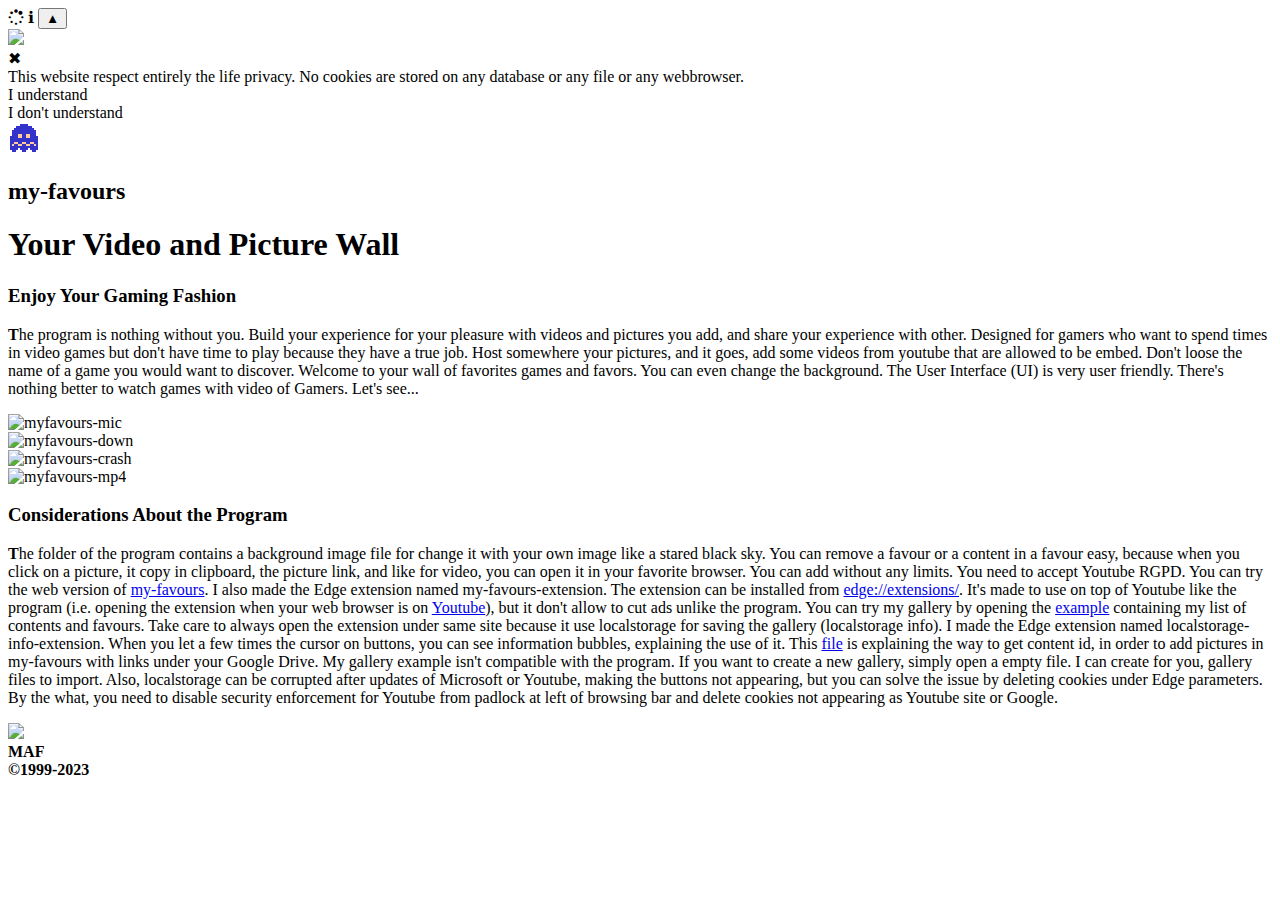
==== index.html @ e2166978 "Initial commit" ====
﻿<!DOCTYPE html>
<html lang="en">
<head>
    <meta charset="UTF-8">
    <title>my-favours</title>
    <meta name="description" content="Fast gaming experiences making an interactive wall to customize with pictures and videos or whatever experiences">
    <meta name="keywords" content="youtube, videos, pictures, wall, slides, grid, experiences, export, import, sharing, consuming, games">
    <meta name="author" content="MICHAEL ANDRE FRANIATTE">

    <link rel="icon" href="favicon.ico" type="image/x-icon">
    
    <meta name="viewport" content="width=device-width, initial-scale=1.0">

    <link rel="stylesheet" href="../extra/w3.css">
    <link rel="stylesheet" href="../bootstrap/bootstrap.min.css" />
    <link rel="stylesheet" href="../custom/custom.css" />
    <link rel="stylesheet" href="../extra/rgpd.css" />
    
    <script src="https://ajax.googleapis.com/ajax/libs/jquery/3.5.1/jquery.min.js"></script>
    <link rel="stylesheet" href="https://maxcdn.bootstrapcdn.com/font-awesome/4.5.0/css/font-awesome.css">
    <link rel="stylesheet" href="../extra/spinner.css" />

</head>

<body id="page-top" onLoad="window_onload()">

    <div class="back">

    <div class="fa fa-spinner fa-spin spinner show"></div>

    <span aria-label="No Cookies!" class="infobulle">&#8505;</span>

    <button onclick="topFunction()" id="TopBtn" aria-label="Go to top">▲</button>

    <div id="banner"><img src="../img/favicon.jpg" /><div id="closebanner">✖</div><div id="textbanner">This website respect entirely the life privacy. No cookies are stored on any database or any file or any webbrowser.</div><div id="button1banner">I understand</div><div id="button2banner">I don't understand</div></div>

    <div class="top w3-center">
        <a href="../#myfavours"><img class="logo" src="mf.png" alt="wv"></a>
        <div class="title colored">
            <h2>my-favours</h2>
            <h1>Your Video and Picture Wall</h1>
        </div>
    </div>

    <div class="container">

        <div class="w3-row first-section">
            <div class="w3-container">
                <h3 class="w3-center colored"><b>Enjoy Your Gaming Fashion</b></h3>
                <p>
                    <b>T</b>he program is nothing without you. Build your experience for your pleasure with videos and pictures you add, and share your experience with other. Designed for gamers who want to spend times in video games but don't have time to play because they have a true job. Host somewhere your pictures, and it goes, add some videos from youtube that are allowed to be embed. Don't loose the name of a game you would want to discover. Welcome to your wall of favorites games and favors. You can even change the background. The User Interface (UI) is very user friendly. There's nothing better to watch games with video of Gamers. Let's see...
                </p>
            </div>
        </div>

        <div class="w3-center row">
            <div class="column">
                <img src="../img/myfavours-main.png" alt="myfavours-mic" style="width:100%" onclick='img_box("../img/myfavours-main.png")'>
            </div>
            <div class="column">
                <img src="../img/myfavours-down.png" alt="myfavours-down" style="width:100%" onclick='img_box("../img/myfavours-down.png")'>
            </div>
            <div class="column">
                <img src="../img/myfavours-crash.png" alt="myfavours-crash" style="width:100%" onclick='img_box("../img/myfavours-crash.png")'>
            </div>
            <div class="column">
                <img src="../img/myfavours-mp4.png" alt="myfavours-mp4" style="width:100%" onclick='img_box("../img/myfavours-mp4.png")'>
            </div>
        </div>

        <div class="w3-row second-section">
            <div class="w3-container">
                <h3 class="w3-center colored"><b>Considerations About the Program</b></h3>
                <p>
                    <b>T</b>he folder of the program contains a background image file for change it with your own image like a stared black sky. You can remove a favour or a content in a favour easy, because when you click on a picture, it copy in clipboard, the picture link, and like for video, you can open it in your favorite browser. You can add without any limits. You need to accept Youtube RGPD. You can try the web version of <a href="../my-favours/">my-favours</a>. I also made the Edge extension named my-favours-extension. The extension can be installed from <a target="_blank" href="edge://extensions/">edge://extensions/</a>. It's made to use on top of Youtube like the program (i.e. opening the extension when your web browser is on <a target="_blank" href="https://www.youtube.com/">Youtube</a>), but it don't allow to cut ads unlike the program. You can try my gallery by opening the <a href="my-favours.txt" download class="dl-link">example</a> containing my list of contents and favours. Take care to always open the extension under same site because it use localstorage for saving the gallery (localstorage info). I made the Edge extension named localstorage-info-extension. When you let a few times the cursor on buttons, you can see information bubbles, explaining the use of it. This <a href="content-id.txt" download class="dl-link">file</a> is explaining the way to get content id, in order to add pictures in my-favours with links under your Google Drive. My gallery example isn't compatible with the program. If you want to create a new gallery, simply open a empty file. I can create for you, gallery files to import. Also, localstorage can be corrupted after updates of Microsoft or Youtube, making the buttons not appearing, but you can solve the issue by deleting cookies under Edge parameters. By the what, you need to disable security enforcement for Youtube from padlock at left of browsing bar and delete cookies not appearing as Youtube site or Google.
                </p>
            </div>
        </div>

    </div>

    <footer class="bottom w3-center">
        <img src="../img/favicon.png" />
        <br>
        <b class="white">MAF</b>
        <br>
        <b class="colored">©1999-2023</b>
    </footer>

    </div>

    <script type="text/javascript">
        function window_onload() {
            var sc = document.createElement('script');
            sc.src = "../custom/custom.js";
            document.getElementsByTagName('head')[0].appendChild(sc);
   		    document.getElementsByClassName("spinner")[0].classList.remove("show");
   		    document.getElementsByClassName("spinner")[0].classList.add("hide");
  		    $(".spinner").removeClass("show");
   		    $(".spinner").addClass("hide");
        }
    </script>

</body>
</html>
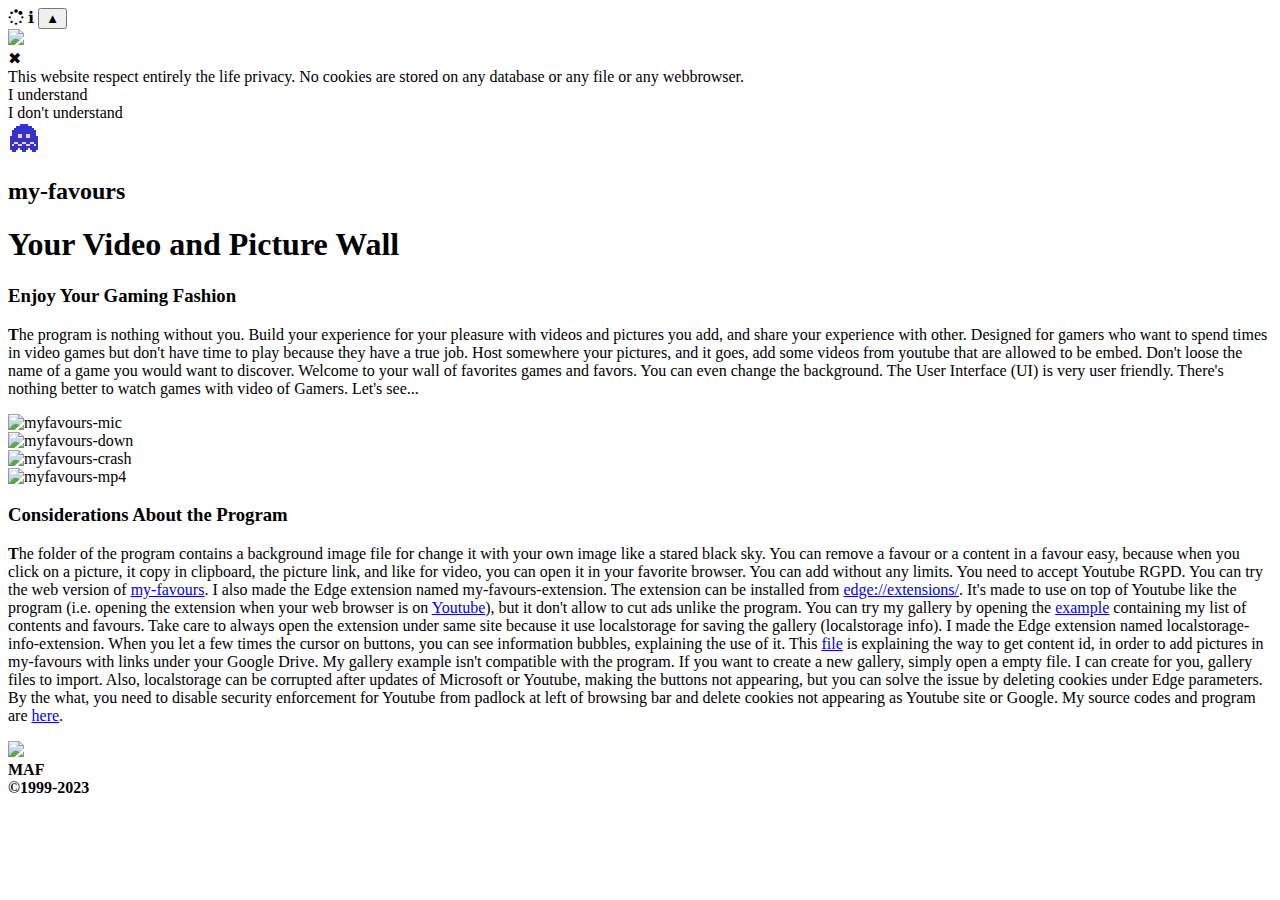
==== commit 3d8864dd: "Hook" ====
--- a/index.html
+++ b/index.html
@@ -72,7 +72,7 @@
             <div class="w3-container">
                 <h3 class="w3-center colored"><b>Considerations About the Program</b></h3>
                 <p>
-                    <b>T</b>he folder of the program contains a background image file for change it with your own image like a stared black sky. You can remove a favour or a content in a favour easy, because when you click on a picture, it copy in clipboard, the picture link, and like for video, you can open it in your favorite browser. You can add without any limits. You need to accept Youtube RGPD. You can try the web version of <a href="../my-favours/">my-favours</a>. I also made the Edge extension named my-favours-extension. The extension can be installed from <a target="_blank" href="edge://extensions/">edge://extensions/</a>. It's made to use on top of Youtube like the program (i.e. opening the extension when your web browser is on <a target="_blank" href="https://www.youtube.com/">Youtube</a>), but it don't allow to cut ads unlike the program. You can try my gallery by opening the <a href="my-favours.txt" download class="dl-link">example</a> containing my list of contents and favours. Take care to always open the extension under same site because it use localstorage for saving the gallery (localstorage info). I made the Edge extension named localstorage-info-extension. When you let a few times the cursor on buttons, you can see information bubbles, explaining the use of it. This <a href="content-id.txt" download class="dl-link">file</a> is explaining the way to get content id, in order to add pictures in my-favours with links under your Google Drive. My gallery example isn't compatible with the program. If you want to create a new gallery, simply open a empty file. I can create for you, gallery files to import. Also, localstorage can be corrupted after updates of Microsoft or Youtube, making the buttons not appearing, but you can solve the issue by deleting cookies under Edge parameters. By the what, you need to disable security enforcement for Youtube from padlock at left of browsing bar and delete cookies not appearing as Youtube site or Google.
+                    <b>T</b>he folder of the program contains a background image file for change it with your own image like a stared black sky. You can remove a favour or a content in a favour easy, because when you click on a picture, it copy in clipboard, the picture link, and like for video, you can open it in your favorite browser. You can add without any limits. You need to accept Youtube RGPD. You can try the web version of <a href="../my-favours/">my-favours</a>. I also made the Edge extension named my-favours-extension. The extension can be installed from <a target="_blank" href="edge://extensions/">edge://extensions/</a>. It's made to use on top of Youtube like the program (i.e. opening the extension when your web browser is on <a target="_blank" href="https://www.youtube.com/">Youtube</a>), but it don't allow to cut ads unlike the program. You can try my gallery by opening the <a href="my-favours.txt" download class="dl-link">example</a> containing my list of contents and favours. Take care to always open the extension under same site because it use localstorage for saving the gallery (localstorage info). I made the Edge extension named localstorage-info-extension. When you let a few times the cursor on buttons, you can see information bubbles, explaining the use of it. This <a href="content-id.txt" download class="dl-link">file</a> is explaining the way to get content id, in order to add pictures in my-favours with links under your Google Drive. My gallery example isn't compatible with the program. If you want to create a new gallery, simply open a empty file. I can create for you, gallery files to import. Also, localstorage can be corrupted after updates of Microsoft or Youtube, making the buttons not appearing, but you can solve the issue by deleting cookies under Edge parameters. By the what, you need to disable security enforcement for Youtube from padlock at left of browsing bar and delete cookies not appearing as Youtube site or Google. My source codes and program are <a href="https://github.com/michaelandrefraniatte/myfavours">here</a>.
                 </p>
             </div>
         </div>
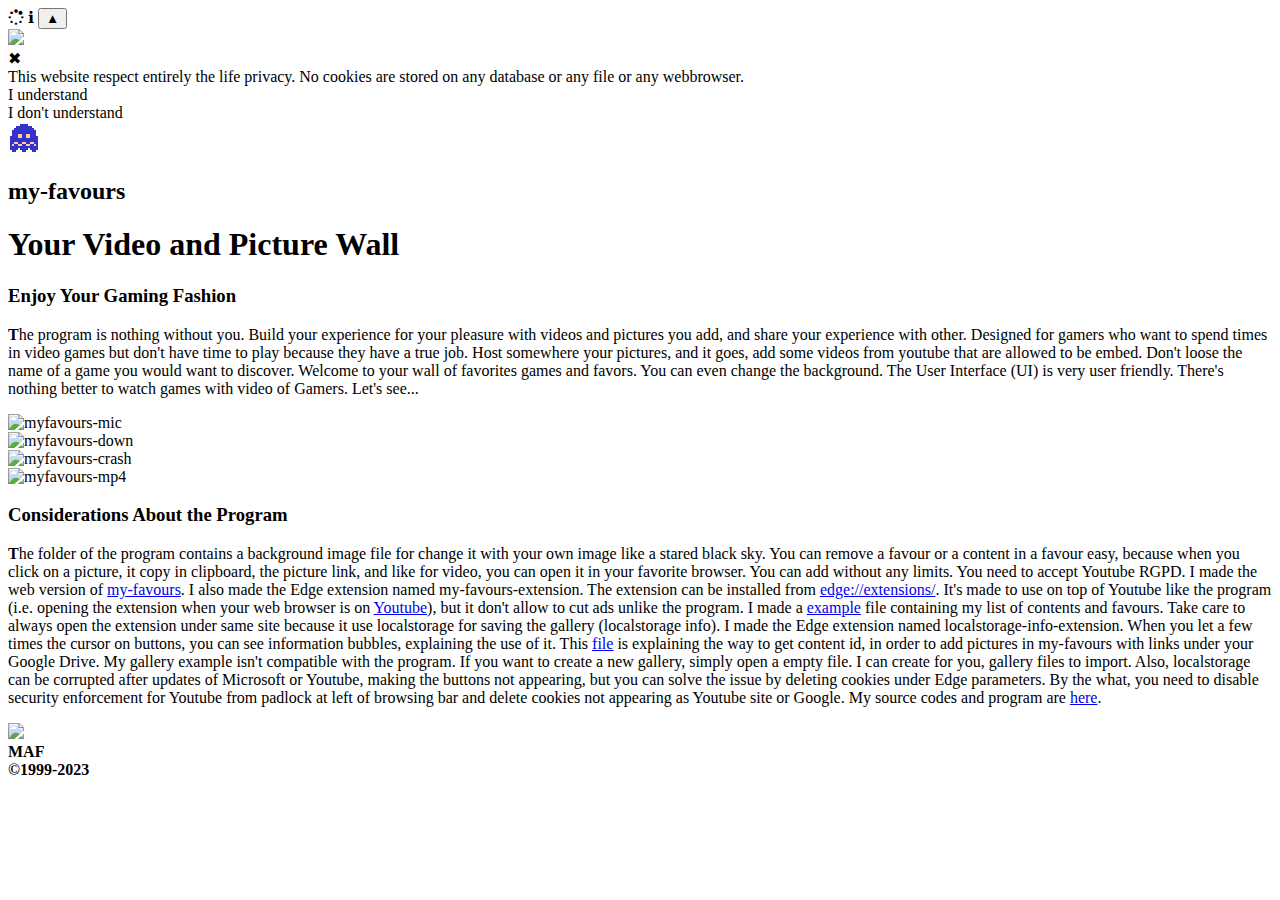
==== commit 501b614d: "Update index.html" ====
--- a/index.html
+++ b/index.html
@@ -72,7 +72,7 @@
             <div class="w3-container">
                 <h3 class="w3-center colored"><b>Considerations About the Program</b></h3>
                 <p>
-                    <b>T</b>he folder of the program contains a background image file for change it with your own image like a stared black sky. You can remove a favour or a content in a favour easy, because when you click on a picture, it copy in clipboard, the picture link, and like for video, you can open it in your favorite browser. You can add without any limits. You need to accept Youtube RGPD. You can try the web version of <a href="../my-favours/">my-favours</a>. I also made the Edge extension named my-favours-extension. The extension can be installed from <a target="_blank" href="edge://extensions/">edge://extensions/</a>. It's made to use on top of Youtube like the program (i.e. opening the extension when your web browser is on <a target="_blank" href="https://www.youtube.com/">Youtube</a>), but it don't allow to cut ads unlike the program. You can try my gallery by opening the <a href="my-favours.txt" download class="dl-link">example</a> containing my list of contents and favours. Take care to always open the extension under same site because it use localstorage for saving the gallery (localstorage info). I made the Edge extension named localstorage-info-extension. When you let a few times the cursor on buttons, you can see information bubbles, explaining the use of it. This <a href="content-id.txt" download class="dl-link">file</a> is explaining the way to get content id, in order to add pictures in my-favours with links under your Google Drive. My gallery example isn't compatible with the program. If you want to create a new gallery, simply open a empty file. I can create for you, gallery files to import. Also, localstorage can be corrupted after updates of Microsoft or Youtube, making the buttons not appearing, but you can solve the issue by deleting cookies under Edge parameters. By the what, you need to disable security enforcement for Youtube from padlock at left of browsing bar and delete cookies not appearing as Youtube site or Google. My source codes and program are <a href="https://github.com/michaelandrefraniatte/myfavours">here</a>.
+                    <b>T</b>he folder of the program contains a background image file for change it with your own image like a stared black sky. You can remove a favour or a content in a favour easy, because when you click on a picture, it copy in clipboard, the picture link, and like for video, you can open it in your favorite browser. You can add without any limits. You need to accept Youtube RGPD. I made the web version of <a href="../my-favours/">my-favours</a>. I also made the Edge extension named my-favours-extension. The extension can be installed from <a target="_blank" href="edge://extensions/">edge://extensions/</a>. It's made to use on top of Youtube like the program (i.e. opening the extension when your web browser is on <a target="_blank" href="https://www.youtube.com/">Youtube</a>), but it don't allow to cut ads unlike the program. I made a <a href="my-favours.txt" download class="dl-link">example</a> file containing my list of contents and favours. Take care to always open the extension under same site because it use localstorage for saving the gallery (localstorage info). I made the Edge extension named localstorage-info-extension. When you let a few times the cursor on buttons, you can see information bubbles, explaining the use of it. This <a href="content-id.txt" download class="dl-link">file</a> is explaining the way to get content id, in order to add pictures in my-favours with links under your Google Drive. My gallery example isn't compatible with the program. If you want to create a new gallery, simply open a empty file. I can create for you, gallery files to import. Also, localstorage can be corrupted after updates of Microsoft or Youtube, making the buttons not appearing, but you can solve the issue by deleting cookies under Edge parameters. By the what, you need to disable security enforcement for Youtube from padlock at left of browsing bar and delete cookies not appearing as Youtube site or Google. My source codes and program are <a href="https://github.com/michaelandrefraniatte/myfavours">here</a>.
                 </p>
             </div>
         </div>
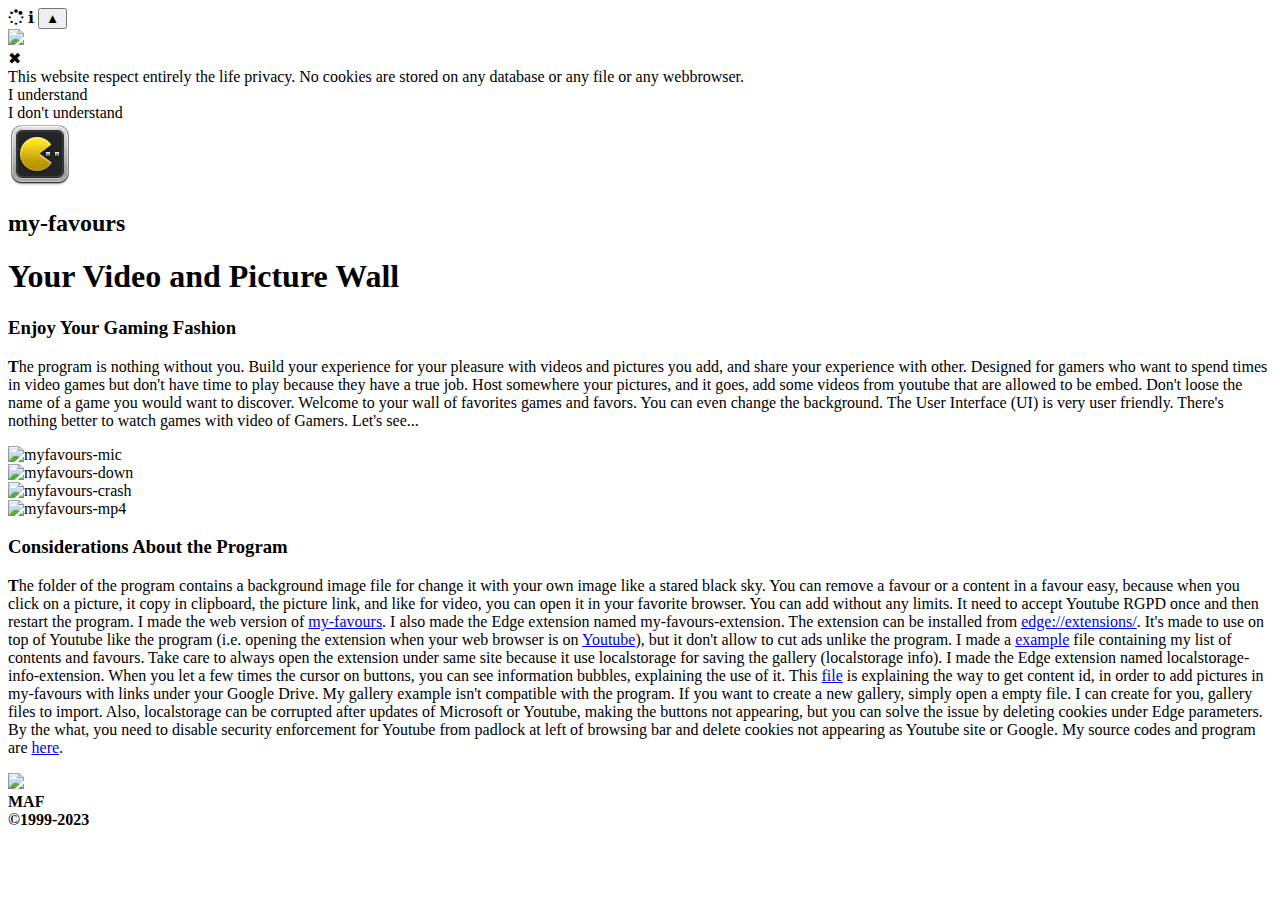
==== commit a7c24bab: "Update index.html" ====
--- a/index.html
+++ b/index.html
@@ -72,7 +72,7 @@
             <div class="w3-container">
                 <h3 class="w3-center colored"><b>Considerations About the Program</b></h3>
                 <p>
-                    <b>T</b>he folder of the program contains a background image file for change it with your own image like a stared black sky. You can remove a favour or a content in a favour easy, because when you click on a picture, it copy in clipboard, the picture link, and like for video, you can open it in your favorite browser. You can add without any limits. You need to accept Youtube RGPD. I made the web version of <a href="../my-favours/">my-favours</a>. I also made the Edge extension named my-favours-extension. The extension can be installed from <a target="_blank" href="edge://extensions/">edge://extensions/</a>. It's made to use on top of Youtube like the program (i.e. opening the extension when your web browser is on <a target="_blank" href="https://www.youtube.com/">Youtube</a>), but it don't allow to cut ads unlike the program. I made a <a href="my-favours.txt" download class="dl-link">example</a> file containing my list of contents and favours. Take care to always open the extension under same site because it use localstorage for saving the gallery (localstorage info). I made the Edge extension named localstorage-info-extension. When you let a few times the cursor on buttons, you can see information bubbles, explaining the use of it. This <a href="content-id.txt" download class="dl-link">file</a> is explaining the way to get content id, in order to add pictures in my-favours with links under your Google Drive. My gallery example isn't compatible with the program. If you want to create a new gallery, simply open a empty file. I can create for you, gallery files to import. Also, localstorage can be corrupted after updates of Microsoft or Youtube, making the buttons not appearing, but you can solve the issue by deleting cookies under Edge parameters. By the what, you need to disable security enforcement for Youtube from padlock at left of browsing bar and delete cookies not appearing as Youtube site or Google. My source codes and program are <a href="https://github.com/michaelandrefraniatte/myfavours">here</a>.
+                    <b>T</b>he folder of the program contains a background image file for change it with your own image like a stared black sky. You can remove a favour or a content in a favour easy, because when you click on a picture, it copy in clipboard, the picture link, and like for video, you can open it in your favorite browser. You can add without any limits. It need to accept Youtube RGPD once and then restart the program. I made the web version of <a href="../my-favours/">my-favours</a>. I also made the Edge extension named my-favours-extension. The extension can be installed from <a target="_blank" href="edge://extensions/">edge://extensions/</a>. It's made to use on top of Youtube like the program (i.e. opening the extension when your web browser is on <a target="_blank" href="https://www.youtube.com/">Youtube</a>), but it don't allow to cut ads unlike the program. I made a <a href="my-favours.txt" download class="dl-link">example</a> file containing my list of contents and favours. Take care to always open the extension under same site because it use localstorage for saving the gallery (localstorage info). I made the Edge extension named localstorage-info-extension. When you let a few times the cursor on buttons, you can see information bubbles, explaining the use of it. This <a href="content-id.txt" download class="dl-link">file</a> is explaining the way to get content id, in order to add pictures in my-favours with links under your Google Drive. My gallery example isn't compatible with the program. If you want to create a new gallery, simply open a empty file. I can create for you, gallery files to import. Also, localstorage can be corrupted after updates of Microsoft or Youtube, making the buttons not appearing, but you can solve the issue by deleting cookies under Edge parameters. By the what, you need to disable security enforcement for Youtube from padlock at left of browsing bar and delete cookies not appearing as Youtube site or Google. My source codes and program are <a href="https://github.com/michaelandrefraniatte/myfavours">here</a>.
                 </p>
             </div>
         </div>
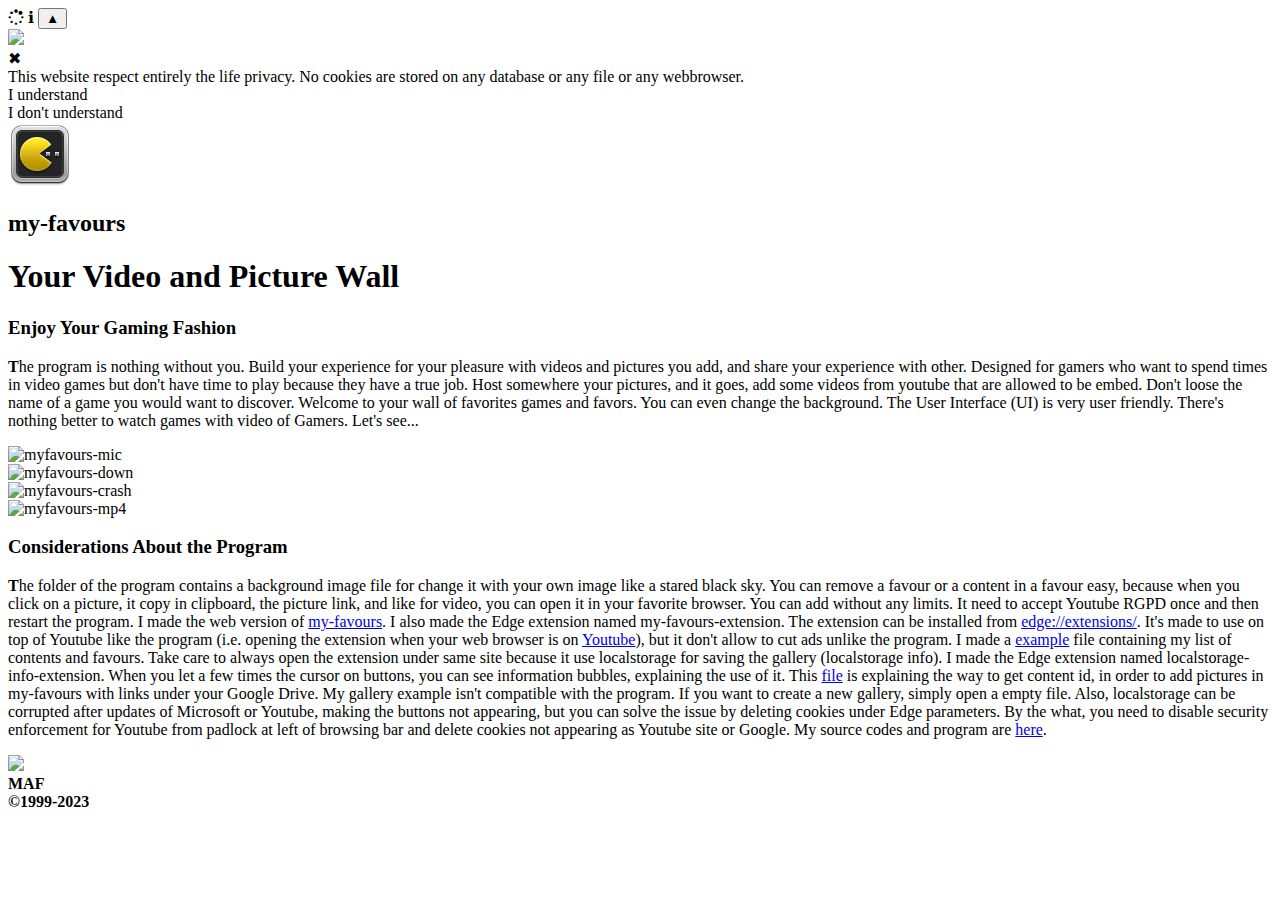
==== commit b45971f6: "Update index.html" ====
--- a/index.html
+++ b/index.html
@@ -72,7 +72,7 @@
             <div class="w3-container">
                 <h3 class="w3-center colored"><b>Considerations About the Program</b></h3>
                 <p>
-                    <b>T</b>he folder of the program contains a background image file for change it with your own image like a stared black sky. You can remove a favour or a content in a favour easy, because when you click on a picture, it copy in clipboard, the picture link, and like for video, you can open it in your favorite browser. You can add without any limits. It need to accept Youtube RGPD once and then restart the program. I made the web version of <a href="../my-favours/">my-favours</a>. I also made the Edge extension named my-favours-extension. The extension can be installed from <a target="_blank" href="edge://extensions/">edge://extensions/</a>. It's made to use on top of Youtube like the program (i.e. opening the extension when your web browser is on <a target="_blank" href="https://www.youtube.com/">Youtube</a>), but it don't allow to cut ads unlike the program. I made a <a href="my-favours.txt" download class="dl-link">example</a> file containing my list of contents and favours. Take care to always open the extension under same site because it use localstorage for saving the gallery (localstorage info). I made the Edge extension named localstorage-info-extension. When you let a few times the cursor on buttons, you can see information bubbles, explaining the use of it. This <a href="content-id.txt" download class="dl-link">file</a> is explaining the way to get content id, in order to add pictures in my-favours with links under your Google Drive. My gallery example isn't compatible with the program. If you want to create a new gallery, simply open a empty file. I can create for you, gallery files to import. Also, localstorage can be corrupted after updates of Microsoft or Youtube, making the buttons not appearing, but you can solve the issue by deleting cookies under Edge parameters. By the what, you need to disable security enforcement for Youtube from padlock at left of browsing bar and delete cookies not appearing as Youtube site or Google. My source codes and program are <a href="https://github.com/michaelandrefraniatte/myfavours">here</a>.
+                    <b>T</b>he folder of the program contains a background image file for change it with your own image like a stared black sky. You can remove a favour or a content in a favour easy, because when you click on a picture, it copy in clipboard, the picture link, and like for video, you can open it in your favorite browser. You can add without any limits. It need to accept Youtube RGPD once and then restart the program. I made the web version of <a href="../my-favours/">my-favours</a>. I also made the Edge extension named my-favours-extension. The extension can be installed from <a target="_blank" href="edge://extensions/">edge://extensions/</a>. It's made to use on top of Youtube like the program (i.e. opening the extension when your web browser is on <a target="_blank" href="https://www.youtube.com/">Youtube</a>), but it don't allow to cut ads unlike the program. I made a <a href="my-favours.txt" download class="dl-link">example</a> file containing my list of contents and favours. Take care to always open the extension under same site because it use localstorage for saving the gallery (localstorage info). I made the Edge extension named localstorage-info-extension. When you let a few times the cursor on buttons, you can see information bubbles, explaining the use of it. This <a href="content-id.txt" download class="dl-link">file</a> is explaining the way to get content id, in order to add pictures in my-favours with links under your Google Drive. My gallery example isn't compatible with the program. If you want to create a new gallery, simply open a empty file. Also, localstorage can be corrupted after updates of Microsoft or Youtube, making the buttons not appearing, but you can solve the issue by deleting cookies under Edge parameters. By the what, you need to disable security enforcement for Youtube from padlock at left of browsing bar and delete cookies not appearing as Youtube site or Google. My source codes and program are <a href="https://github.com/michaelandrefraniatte/myfavours">here</a>.
                 </p>
             </div>
         </div>
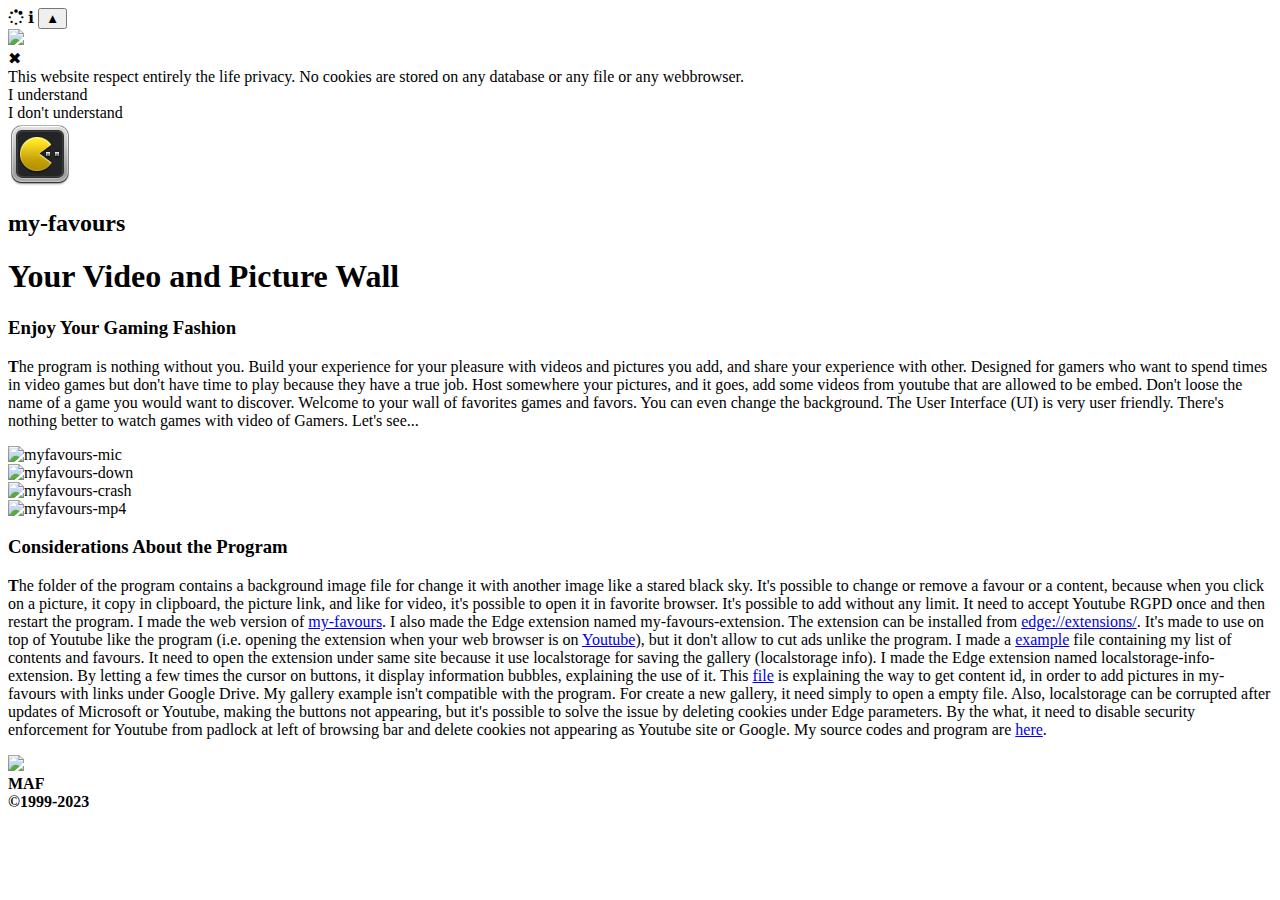
==== commit 83d4cf6d: "Update index.html" ====
--- a/index.html
+++ b/index.html
@@ -72,7 +72,7 @@
             <div class="w3-container">
                 <h3 class="w3-center colored"><b>Considerations About the Program</b></h3>
                 <p>
-                    <b>T</b>he folder of the program contains a background image file for change it with your own image like a stared black sky. You can remove a favour or a content in a favour easy, because when you click on a picture, it copy in clipboard, the picture link, and like for video, you can open it in your favorite browser. You can add without any limits. It need to accept Youtube RGPD once and then restart the program. I made the web version of <a href="../my-favours/">my-favours</a>. I also made the Edge extension named my-favours-extension. The extension can be installed from <a target="_blank" href="edge://extensions/">edge://extensions/</a>. It's made to use on top of Youtube like the program (i.e. opening the extension when your web browser is on <a target="_blank" href="https://www.youtube.com/">Youtube</a>), but it don't allow to cut ads unlike the program. I made a <a href="my-favours.txt" download class="dl-link">example</a> file containing my list of contents and favours. Take care to always open the extension under same site because it use localstorage for saving the gallery (localstorage info). I made the Edge extension named localstorage-info-extension. When you let a few times the cursor on buttons, you can see information bubbles, explaining the use of it. This <a href="content-id.txt" download class="dl-link">file</a> is explaining the way to get content id, in order to add pictures in my-favours with links under your Google Drive. My gallery example isn't compatible with the program. If you want to create a new gallery, simply open a empty file. Also, localstorage can be corrupted after updates of Microsoft or Youtube, making the buttons not appearing, but you can solve the issue by deleting cookies under Edge parameters. By the what, you need to disable security enforcement for Youtube from padlock at left of browsing bar and delete cookies not appearing as Youtube site or Google. My source codes and program are <a href="https://github.com/michaelandrefraniatte/myfavours">here</a>.
+                    <b>T</b>he folder of the program contains a background image file for change it with another image like a stared black sky. It's possible to change or remove a favour or a content, because when you click on a picture, it copy in clipboard, the picture link, and like for video, it's possible to open it in favorite browser. It's possible to add without any limit. It need to accept Youtube RGPD once and then restart the program. I made the web version of <a href="../my-favours/">my-favours</a>. I also made the Edge extension named my-favours-extension. The extension can be installed from <a target="_blank" href="edge://extensions/">edge://extensions/</a>. It's made to use on top of Youtube like the program (i.e. opening the extension when your web browser is on <a target="_blank" href="https://www.youtube.com/">Youtube</a>), but it don't allow to cut ads unlike the program. I made a <a href="my-favours.txt" download class="dl-link">example</a> file containing my list of contents and favours. It need to open the extension under same site because it use localstorage for saving the gallery (localstorage info). I made the Edge extension named localstorage-info-extension. By letting a few times the cursor on buttons, it display information bubbles, explaining the use of it. This <a href="content-id.txt" download class="dl-link">file</a> is explaining the way to get content id, in order to add pictures in my-favours with links under Google Drive. My gallery example isn't compatible with the program. For create a new gallery, it need simply to open a empty file. Also, localstorage can be corrupted after updates of Microsoft or Youtube, making the buttons not appearing, but it's possible to solve the issue by deleting cookies under Edge parameters. By the what, it need to disable security enforcement for Youtube from padlock at left of browsing bar and delete cookies not appearing as Youtube site or Google. My source codes and program are <a href="https://github.com/michaelandrefraniatte/myfavours">here</a>.
                 </p>
             </div>
         </div>
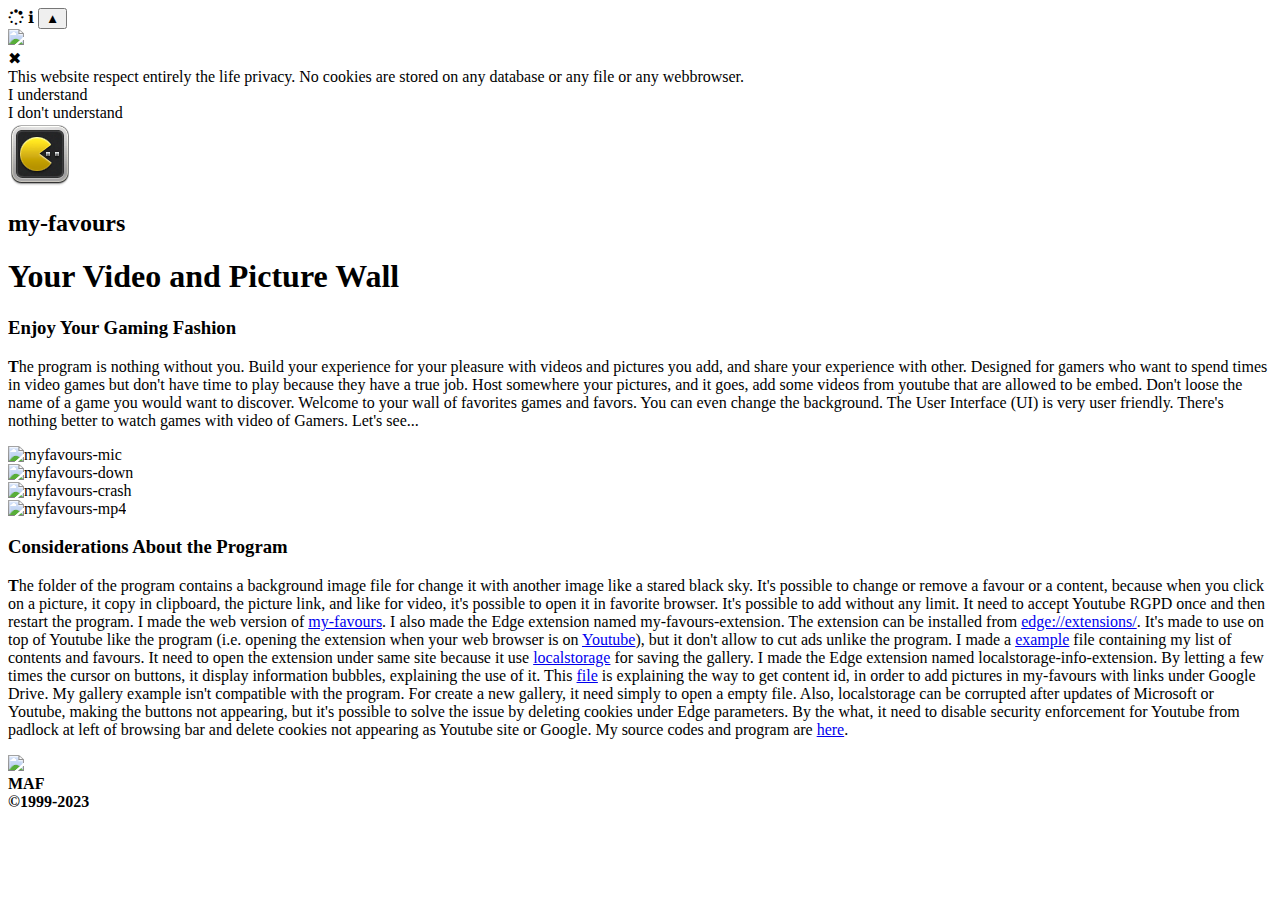
==== commit 74273595: "Update index.html" ====
--- a/index.html
+++ b/index.html
@@ -72,7 +72,7 @@
             <div class="w3-container">
                 <h3 class="w3-center colored"><b>Considerations About the Program</b></h3>
                 <p>
-                    <b>T</b>he folder of the program contains a background image file for change it with another image like a stared black sky. It's possible to change or remove a favour or a content, because when you click on a picture, it copy in clipboard, the picture link, and like for video, it's possible to open it in favorite browser. It's possible to add without any limit. It need to accept Youtube RGPD once and then restart the program. I made the web version of <a href="../my-favours/">my-favours</a>. I also made the Edge extension named my-favours-extension. The extension can be installed from <a target="_blank" href="edge://extensions/">edge://extensions/</a>. It's made to use on top of Youtube like the program (i.e. opening the extension when your web browser is on <a target="_blank" href="https://www.youtube.com/">Youtube</a>), but it don't allow to cut ads unlike the program. I made a <a href="my-favours.txt" download class="dl-link">example</a> file containing my list of contents and favours. It need to open the extension under same site because it use localstorage for saving the gallery (localstorage info). I made the Edge extension named localstorage-info-extension. By letting a few times the cursor on buttons, it display information bubbles, explaining the use of it. This <a href="content-id.txt" download class="dl-link">file</a> is explaining the way to get content id, in order to add pictures in my-favours with links under Google Drive. My gallery example isn't compatible with the program. For create a new gallery, it need simply to open a empty file. Also, localstorage can be corrupted after updates of Microsoft or Youtube, making the buttons not appearing, but it's possible to solve the issue by deleting cookies under Edge parameters. By the what, it need to disable security enforcement for Youtube from padlock at left of browsing bar and delete cookies not appearing as Youtube site or Google. My source codes and program are <a href="https://github.com/michaelandrefraniatte/myfavours">here</a>.
+                    <b>T</b>he folder of the program contains a background image file for change it with another image like a stared black sky. It's possible to change or remove a favour or a content, because when you click on a picture, it copy in clipboard, the picture link, and like for video, it's possible to open it in favorite browser. It's possible to add without any limit. It need to accept Youtube RGPD once and then restart the program. I made the web version of <a href="../my-favours/">my-favours</a>. I also made the Edge extension named my-favours-extension. The extension can be installed from <a target="_blank" href="edge://extensions/">edge://extensions/</a>. It's made to use on top of Youtube like the program (i.e. opening the extension when your web browser is on <a target="_blank" href="https://www.youtube.com/">Youtube</a>), but it don't allow to cut ads unlike the program. I made a <a href="my-favours.txt" download class="dl-link">example</a> file containing my list of contents and favours. It need to open the extension under same site because it use <a href="../localstorage-info">localstorage</a> for saving the gallery. I made the Edge extension named localstorage-info-extension. By letting a few times the cursor on buttons, it display information bubbles, explaining the use of it. This <a href="content-id.txt" download class="dl-link">file</a> is explaining the way to get content id, in order to add pictures in my-favours with links under Google Drive. My gallery example isn't compatible with the program. For create a new gallery, it need simply to open a empty file. Also, localstorage can be corrupted after updates of Microsoft or Youtube, making the buttons not appearing, but it's possible to solve the issue by deleting cookies under Edge parameters. By the what, it need to disable security enforcement for Youtube from padlock at left of browsing bar and delete cookies not appearing as Youtube site or Google. My source codes and program are <a href="https://github.com/michaelandrefraniatte/myfavours">here</a>.
                 </p>
             </div>
         </div>
